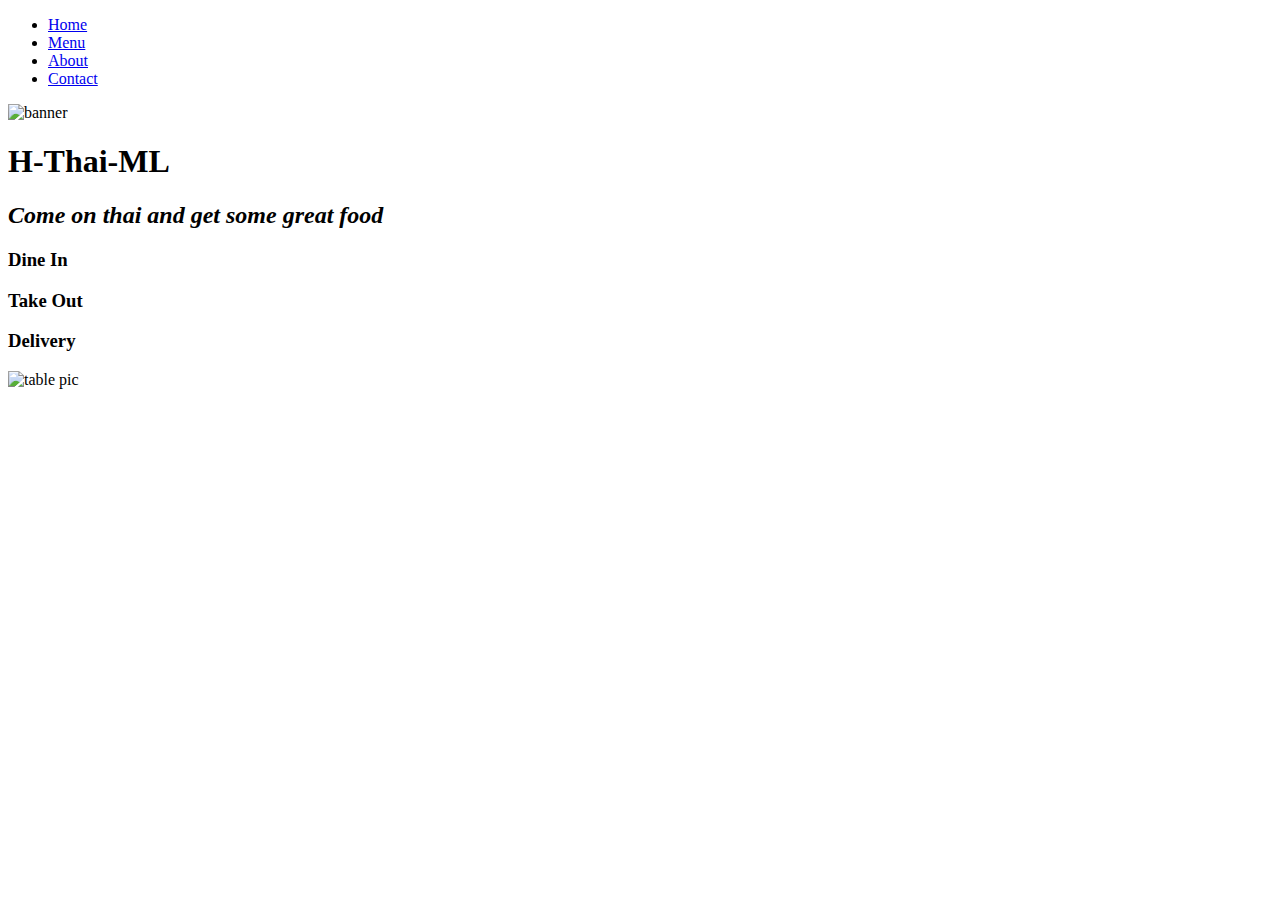
==== index.html @ 9d1e7655 "about done" ====
<!DOCTYPE html>
<html lang="en">
<head>
    <meta charset="UTF-8">
    <meta name="viewport" content="width=device-width, initial-scale=1.0">
    <title>H-Thai-ML</title>
    <link rel="stylesheet" href="assets/css/style.css" type="text/css">
</head>
<body>
    <!-- HOME PAGE -->
    <!-- TODO: Navbar here -->
    <nav>
        <ul>
            <li>
                <a href="index.html">Home</a> </li>
            <li><a href="menu.html">Menu</a></li>
            <li><a href="about.html">About</a></li>
            <li><a href="contact.html">Contact</a> </li>

        </ul>
    </nav>
    <!-- TODO: Banner Image here-->
    <img id="banner" src="assets/images/banner.png" alt="banner">
    <main>
        <h1>H-Thai-ML</h1>
        <!-- TODO: Home page code here-->
        <h2><i>Come on thai and get some great food</i></h2>
        <div class="service">
            <h3>Dine In</h3>
        </div>
        <div class="service">
            <h3>Take Out</h3>
        </div>
        <div class="service">
            <h3>Delivery</h3>
        </div>
        <img src="assets/images/table-in-restaurant.jpg" alt="table pic">
    </main>
</body>
</html>
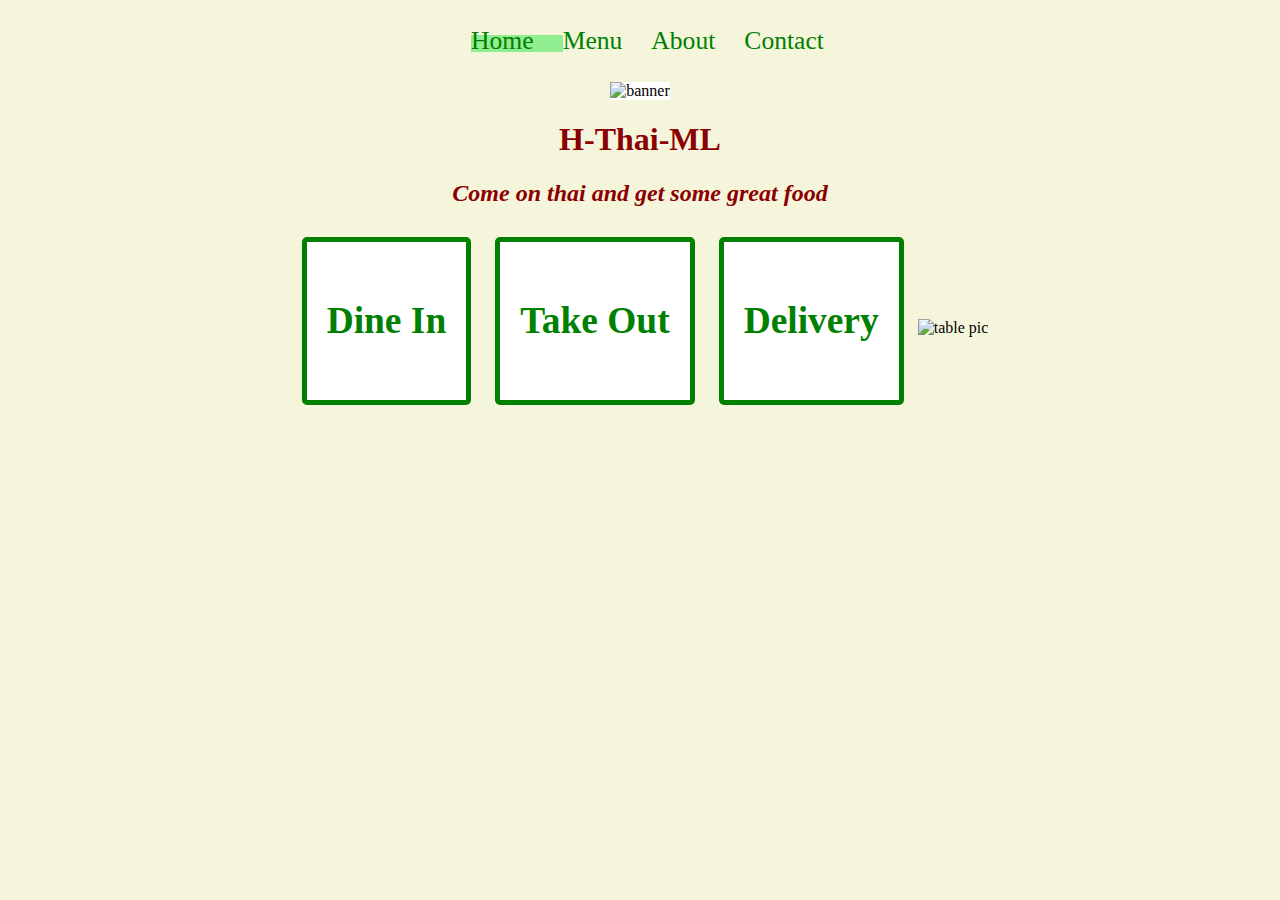
==== commit 7320faa8: "location" ====
--- a/index.html
+++ b/index.html
@@ -11,7 +11,7 @@
     <!-- TODO: Navbar here -->
     <nav>
         <ul>
-            <li>
+            <li class="location">
                 <a href="index.html">Home</a> </li>
             <li><a href="menu.html">Menu</a></li>
             <li><a href="about.html">About</a></li>
--- a/assets/css/style.css
+++ b/assets/css/style.css
@@ -0,0 +1,91 @@
+html,
+body {
+    margin: 0;
+    padding: 0;
+    background-color: beige;
+    text-align: center;
+}
+
+h1,
+h2 {
+    color: darkred;
+}
+
+h3, 
+p,
+li {
+    color: green;
+}
+
+img {
+    width: 100%;
+    height: auto;
+    max-width: 100%;
+}
+
+main {
+    margin: 0 20%;
+}
+
+nav {
+    background-color: beige;
+    padding: 10px;
+}
+
+nav ul {
+    list-style-type: none;
+    text-align: center;
+}
+
+nav li {
+    display: inline;
+}
+
+nav a {
+    text-decoration: none;
+    font-size: 1.6em;
+    color: green;
+    margin-right: 25px;
+}
+
+nav a:hover {
+    color: darkred;
+}
+
+#banner {
+    width: 100%;
+    height: auto;
+    background-color: white;
+}
+
+#banner img {
+    width: 60%;
+    height: auto;
+}
+
+.service {
+    display: inline-block;
+    background-color: white;
+    border: 5px solid green;
+    border-radius: 5px;
+    color: darkred;
+    font-size: 2em;
+    padding: 20px;
+    margin: 10px;
+}
+
+table {
+    border: 3px solid black;
+    width: 100%;
+}
+  
+td,
+th {
+    border: 1px solid black;
+    padding: 5px;
+}
+.location {
+    background-color:lightgreen  ;
+
+}
+    